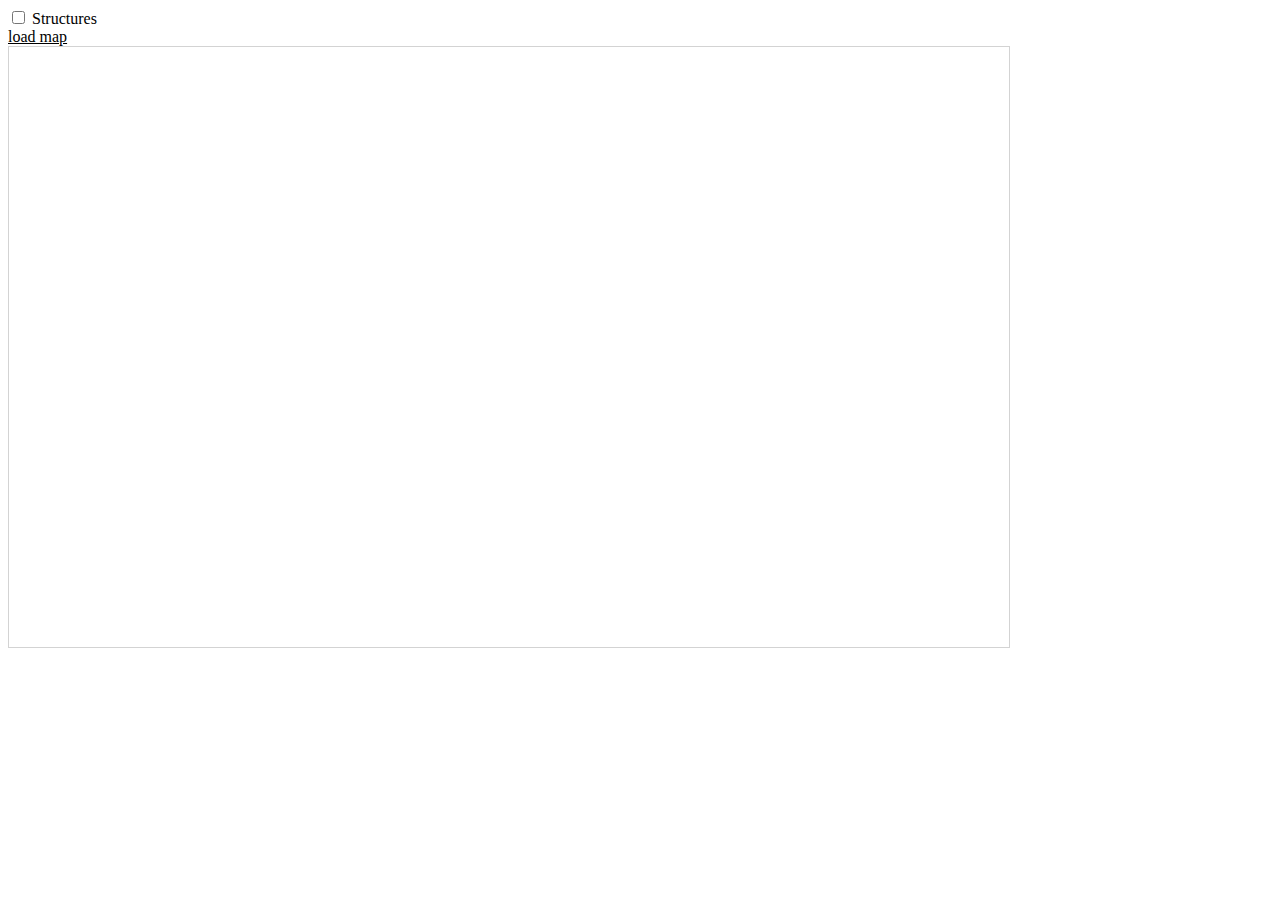
==== map.html @ 333c21ad "capitalized Icon property, implemented Boundary object for maps and features" ====
<!DOCTYPE html>
<html>
<head>
<!--   // <script src="//ajax.googleapis.com/ajax/libs/jquery/1.10.2/jquery.min.js"></script> -->
</head>
<body>
<span id="mapcontrols">
    <label><input type="checkbox" id="structureToggle"> Structures</label><br>
    <span id="getmapdata" style="cursor: pointer; text-decoration: underline">
      load map
    </span>
</span><br>
<canvas id="mapCanvas" width="1000" height="600" style="border:1px solid #d3d3d3;">
Your browser does not support the HTML5 canvas tag.</canvas><br>
<span id="coorddisplay"></span>
<span id="debugarea"></span>

 <script type="text/javascript">
  viewCenter = {x: 0, y: 0};
</script>
<script src="./js/drawMap.js"></script>
</body>
</html>
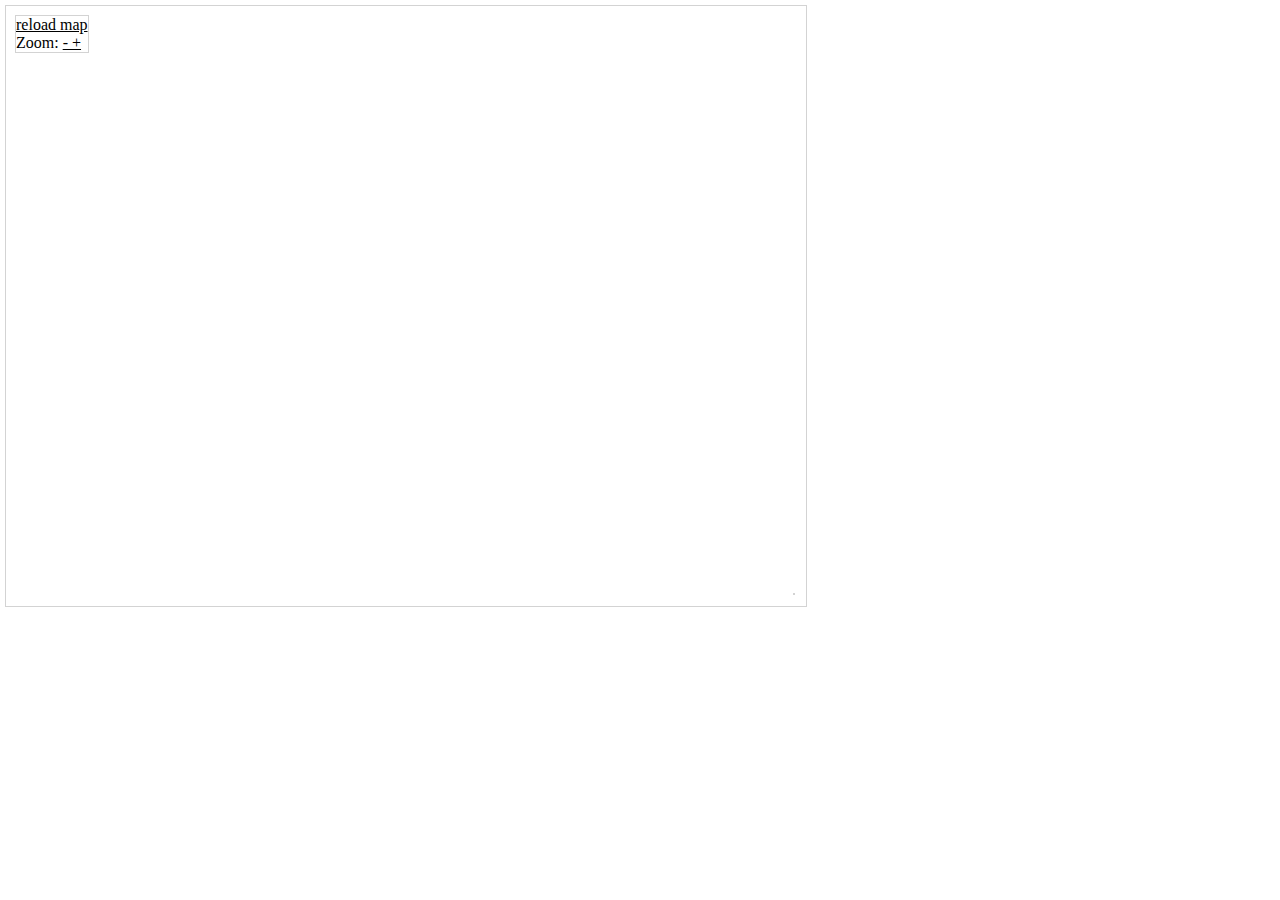
==== commit 04227c55: "Worked on page layout, autoload map" ====
--- a/map.html
+++ b/map.html
@@ -1,23 +1,32 @@
 <!DOCTYPE html>
 <html>
 <head>
+  <link rel="stylesheet" type="text/css" href="./style.css">
+<script src="./js/jquery-1.10.2.js"></script>
 <!--   // <script src="//ajax.googleapis.com/ajax/libs/jquery/1.10.2/jquery.min.js"></script> -->
 </head>
 <body>
-<span id="mapcontrols">
-    <label><input type="checkbox" id="structureToggle"> Structures</label><br>
+<span id="maparea">
+  <span id="mapcontrols">
     <span id="getmapdata" style="cursor: pointer; text-decoration: underline">
-      load map
+      reload map
+    </span><br>
+    Zoom:
+    <span id="zoom_out" style="cursor: pointer; text-decoration: underline">
+      -
     </span>
-</span><br>
-<canvas id="mapCanvas" width="1000" height="600" style="border:1px solid #d3d3d3;">
-Your browser does not support the HTML5 canvas tag.</canvas><br>
-<span id="coorddisplay"></span>
+    <span id="zoom_in" style="cursor: pointer; text-decoration: underline">
+      +
+    </span>
+  </span><br>
+  <canvas id="mapCanvas" width="800" height="600">
+  Your browser does not support the HTML5 canvas tag.</canvas>
+  <span id="coorddisplay"></span>
+</span>
+<span id="categories"></span>
+<span id="featureinfo"></span><br>
 <span id="debugarea"></span>
 
- <script type="text/javascript">
-  viewCenter = {x: 0, y: 0};
-</script>
 <script src="./js/drawMap.js"></script>
 </body>
 </html>
--- a/style.css
+++ b/style.css
@@ -0,0 +1,37 @@
+#maparea {
+    position: absolute;
+    top: 5px;
+    left: 5px;
+    width: 800px;
+    height: 600px;
+}
+#mapCanvas {
+    position: absolute;
+    top: 0px;
+    left: 0px;
+    border: 1px solid #d3d3d3;
+    z-index: 0;
+}
+#mapcontrols {
+    position: absolute;
+    top: 10px;
+    left: 10px;
+    max-width: 100px;
+    background-color: #ffffff;
+    border: 1px solid #d3d3d3;
+    z-index: 1;
+}
+#categories {
+    position: absolute;
+    max-width: 300px;
+    top: 5px;
+    left: 810px;
+}
+#coorddisplay {
+    position: absolute;
+    right: 10px;
+    bottom: 10px;
+    background-color: #ffffff;
+    border: 1px solid #d3d3d3;
+    z-index: 1;
+}
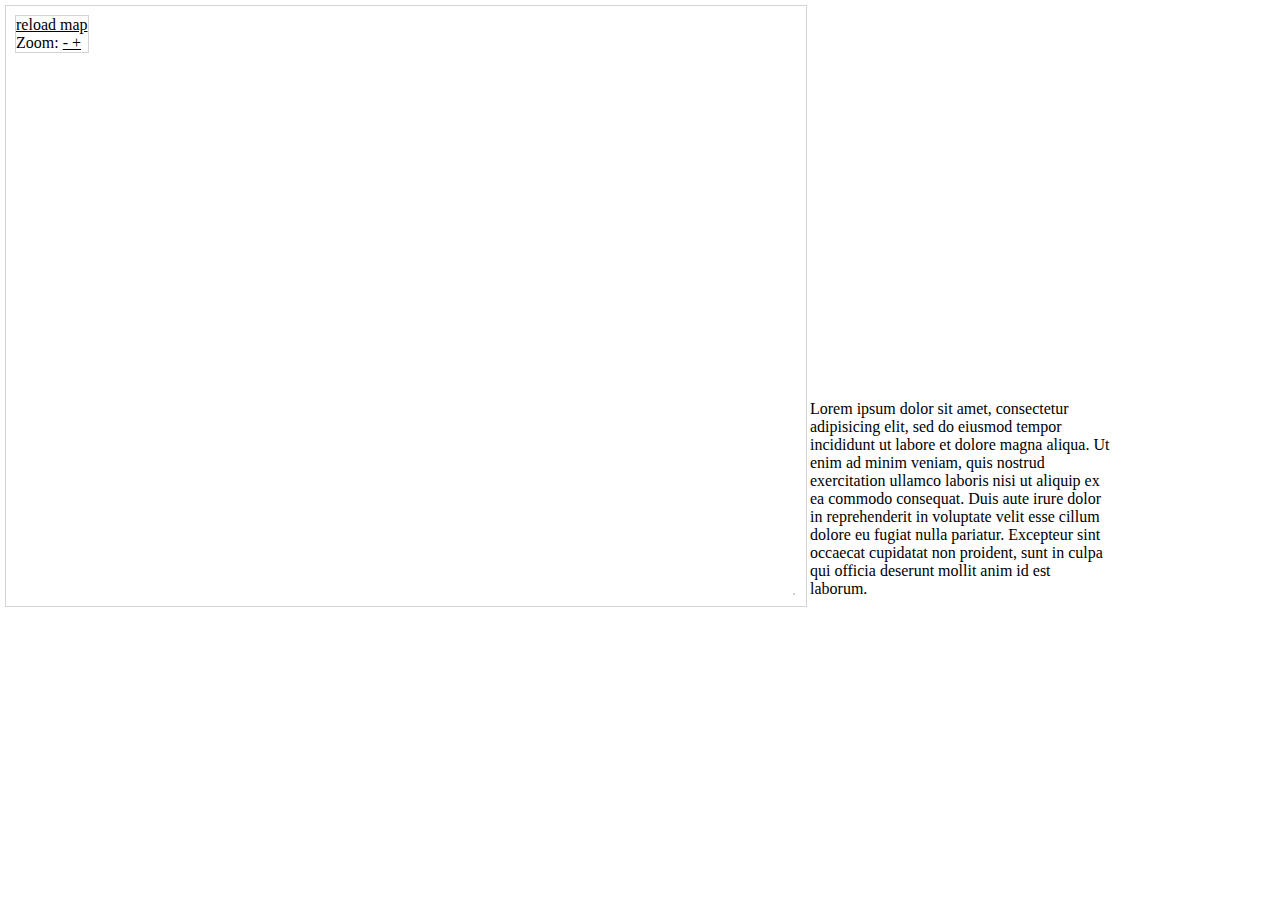
==== commit 1ad1945e: "Tweaks to mouseover and feature details placement" ====
--- a/map.html
+++ b/map.html
@@ -24,8 +24,14 @@
   <span id="coorddisplay"></span>
 </span>
 <span id="categories"></span>
-<span id="featureinfo"></span><br>
+<span id="featureinfo">Lorem ipsum dolor sit amet, consectetur adipisicing elit, sed do eiusmod
+tempor incididunt ut labore et dolore magna aliqua. Ut enim ad minim veniam,
+quis nostrud exercitation ullamco laboris nisi ut aliquip ex ea commodo
+consequat. Duis aute irure dolor in reprehenderit in voluptate velit esse
+cillum dolore eu fugiat nulla pariatur. Excepteur sint occaecat cupidatat non
+proident, sunt in culpa qui officia deserunt mollit anim id est laborum.</span>
 <span id="debugarea"></span>
+<span id="mouseoverbox"></span>
 
 <script src="./js/drawMap.js"></script>
 </body>
--- a/style.css
+++ b/style.css
@@ -10,6 +10,7 @@
     top: 0px;
     left: 0px;
     border: 1px solid #d3d3d3;
+    /*on bottom*/
     z-index: 0;
 }
 #mapcontrols {
@@ -19,12 +20,19 @@
     max-width: 100px;
     background-color: #ffffff;
     border: 1px solid #d3d3d3;
+    /*on top of map*/
     z-index: 1;
 }
 #categories {
     position: absolute;
+    width: 300px;
+    top: 5px;
+    left: 810px;
+}
+#featureinfo {
+    position: absolute;
     max-width: 300px;
-    top: 5px;
+    top: 400px;
     left: 810px;
 }
 #coorddisplay {
@@ -33,5 +41,18 @@
     bottom: 10px;
     background-color: #ffffff;
     border: 1px solid #d3d3d3;
+    /*on top of map*/
     z-index: 1;
 }
+#mouseoverbox {
+    position: absolute;
+    /*off screen initially*/
+    top: -1000px;
+    left: -1000px;
+/*    width: 200px;
+    height: 20px;*/
+    background-color: #ffffff;
+    border: 1px solid #d3d3d3;
+    /*on top of everything else*/
+    z-index: 2;
+}
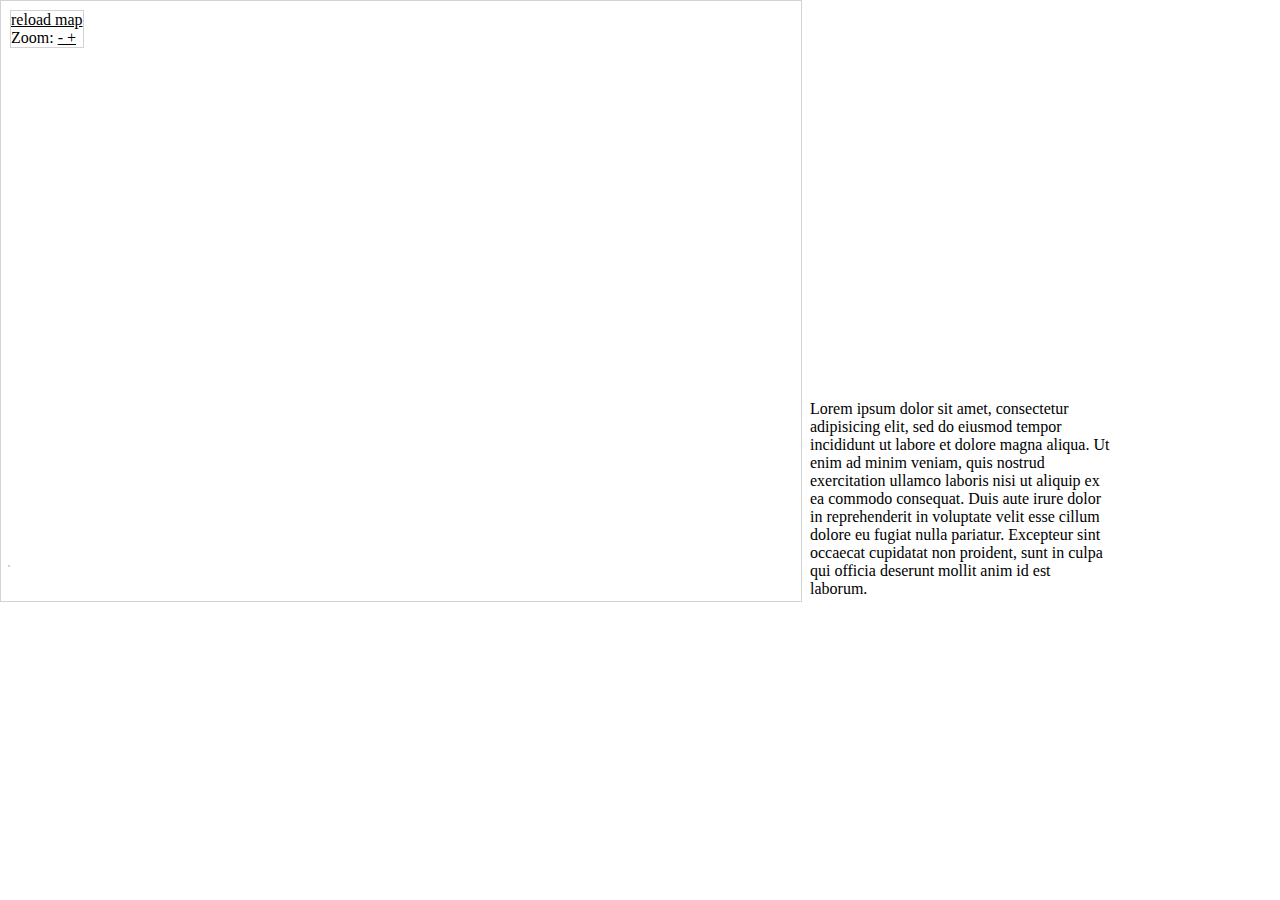
==== commit 310ca16b: "Fixes #16 mouse coords error, check if image is null" ====
--- a/map.html
+++ b/map.html
@@ -6,23 +6,21 @@
 <!--   // <script src="//ajax.googleapis.com/ajax/libs/jquery/1.10.2/jquery.min.js"></script> -->
 </head>
 <body>
-<span id="maparea">
-  <span id="mapcontrols">
-    <span id="getmapdata" style="cursor: pointer; text-decoration: underline">
-      reload map
-    </span><br>
-    Zoom:
-    <span id="zoom_out" style="cursor: pointer; text-decoration: underline">
-      -
-    </span>
-    <span id="zoom_in" style="cursor: pointer; text-decoration: underline">
-      +
-    </span>
+<span id="mapcontrols">
+  <span id="getmapdata" style="cursor: pointer; text-decoration: underline">
+    reload map
   </span><br>
-  <canvas id="mapCanvas" width="800" height="600">
-  Your browser does not support the HTML5 canvas tag.</canvas>
-  <span id="coorddisplay"></span>
-</span>
+  Zoom:
+  <span id="zoom_out" style="cursor: pointer; text-decoration: underline">
+    -
+  </span>
+  <span id="zoom_in" style="cursor: pointer; text-decoration: underline">
+    +
+  </span>
+</span><br>
+<canvas id="mapCanvas" width="800" height="600">
+Your browser does not support the HTML5 canvas tag.</canvas>
+<span id="coorddisplay"></span>
 <span id="categories"></span>
 <span id="featureinfo">Lorem ipsum dolor sit amet, consectetur adipisicing elit, sed do eiusmod
 tempor incididunt ut labore et dolore magna aliqua. Ut enim ad minim veniam,
--- a/style.css
+++ b/style.css
@@ -1,10 +1,3 @@
-#maparea {
-    position: absolute;
-    top: 5px;
-    left: 5px;
-    width: 800px;
-    height: 600px;
-}
 #mapCanvas {
     position: absolute;
     top: 0px;
@@ -37,8 +30,8 @@
 }
 #coorddisplay {
     position: absolute;
-    right: 10px;
-    bottom: 10px;
+    left: 10;
+    top: 565px;
     background-color: #ffffff;
     border: 1px solid #d3d3d3;
     /*on top of map*/
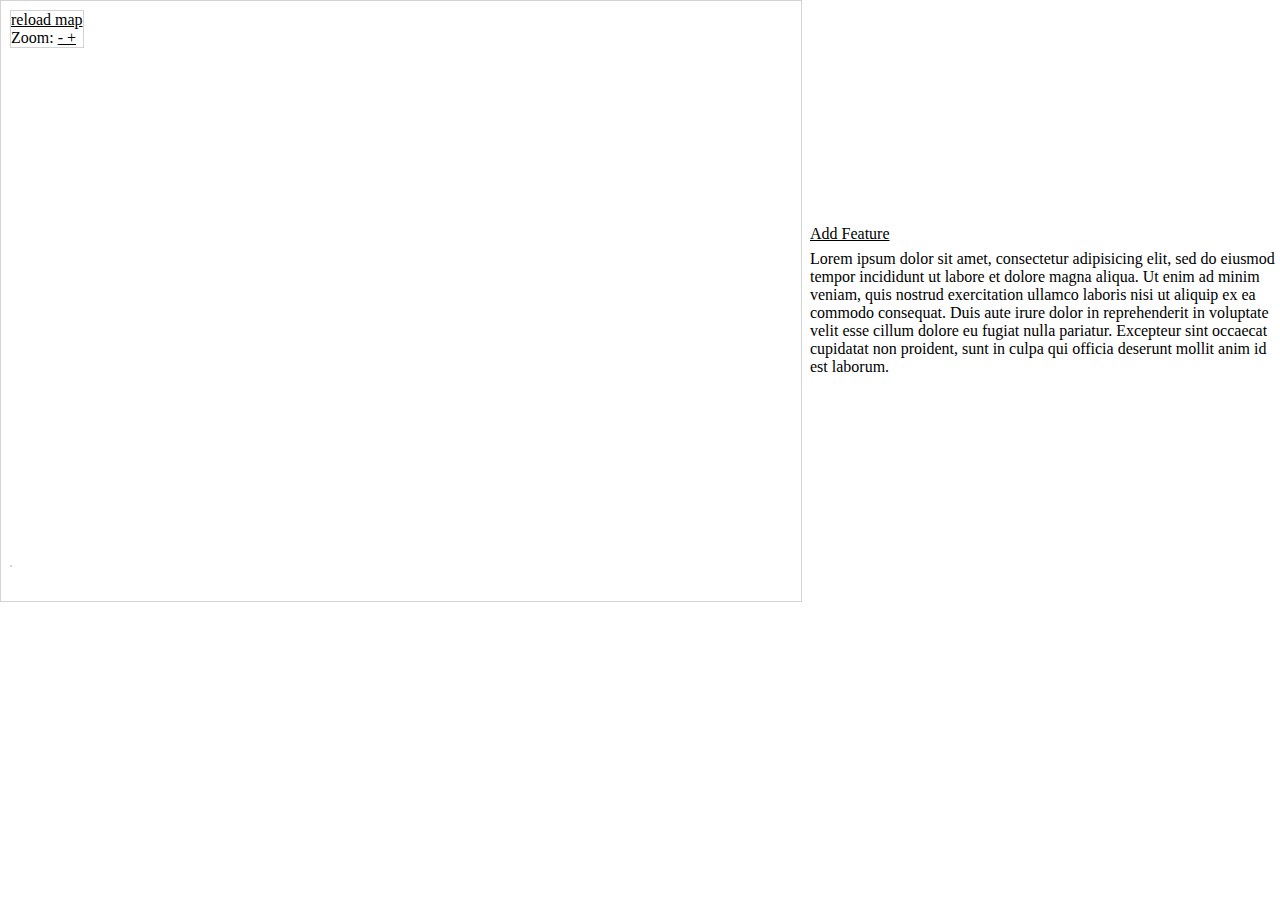
==== commit e050b8fb: "Removed edit links from feature info and added caching" ====
--- a/map.html
+++ b/map.html
@@ -6,10 +6,8 @@
 <!--   // <script src="//ajax.googleapis.com/ajax/libs/jquery/1.10.2/jquery.min.js"></script> -->
 </head>
 <body>
-<span id="mapcontrols">
-  <span id="getmapdata" style="cursor: pointer; text-decoration: underline">
-    reload map
-  </span><br>
+<div id="mapcontrols">
+  <div id="getmapdata" style="cursor: pointer; text-decoration: underline">reload map</div>
   Zoom:
   <span id="zoom_out" style="cursor: pointer; text-decoration: underline">
     -
@@ -17,19 +15,20 @@
   <span id="zoom_in" style="cursor: pointer; text-decoration: underline">
     +
   </span>
-</span><br>
+</div><br>
 <canvas id="mapCanvas" width="800" height="600">
 Your browser does not support the HTML5 canvas tag.</canvas>
-<span id="coorddisplay"></span>
-<span id="categories"></span>
-<span id="featureinfo">Lorem ipsum dolor sit amet, consectetur adipisicing elit, sed do eiusmod
+<div id="coorddisplay"></div>
+<div id="categories"></div>
+<div id="addFeature" style="cursor: pointer; text-decoration: underline">Add Feature</div>
+<div id="featureinfo">Lorem ipsum dolor sit amet, consectetur adipisicing elit, sed do eiusmod
 tempor incididunt ut labore et dolore magna aliqua. Ut enim ad minim veniam,
 quis nostrud exercitation ullamco laboris nisi ut aliquip ex ea commodo
 consequat. Duis aute irure dolor in reprehenderit in voluptate velit esse
 cillum dolore eu fugiat nulla pariatur. Excepteur sint occaecat cupidatat non
-proident, sunt in culpa qui officia deserunt mollit anim id est laborum.</span>
-<span id="debugarea"></span>
-<span id="mouseoverbox"></span>
+proident, sunt in culpa qui officia deserunt mollit anim id est laborum.</div>
+<div id="debugarea"></div>
+<div id="mouseoverbox"></div>
 
 <script src="./js/drawMap.js"></script>
 </body>
--- a/style.css
+++ b/style.css
@@ -16,26 +16,31 @@
     /*on top of map*/
     z-index: 1;
 }
+#coorddisplay {
+    position: absolute;
+    left: 10px;
+    top: 565px;
+    background-color: #ffffff;
+    border: 1px solid #d3d3d3;
+    /*on top of map*/
+    z-index: 1;
+}
 #categories {
     position: absolute;
     width: 300px;
     top: 5px;
     left: 810px;
 }
+#addFeature {
+    position: absolute;
+    top: 225px;
+    left: 810px;
+}
 #featureinfo {
     position: absolute;
-    max-width: 300px;
-    top: 400px;
+    max-width: 600px;
+    top: 250px;
     left: 810px;
-}
-#coorddisplay {
-    position: absolute;
-    left: 10;
-    top: 565px;
-    background-color: #ffffff;
-    border: 1px solid #d3d3d3;
-    /*on top of map*/
-    z-index: 1;
 }
 #mouseoverbox {
     position: absolute;
